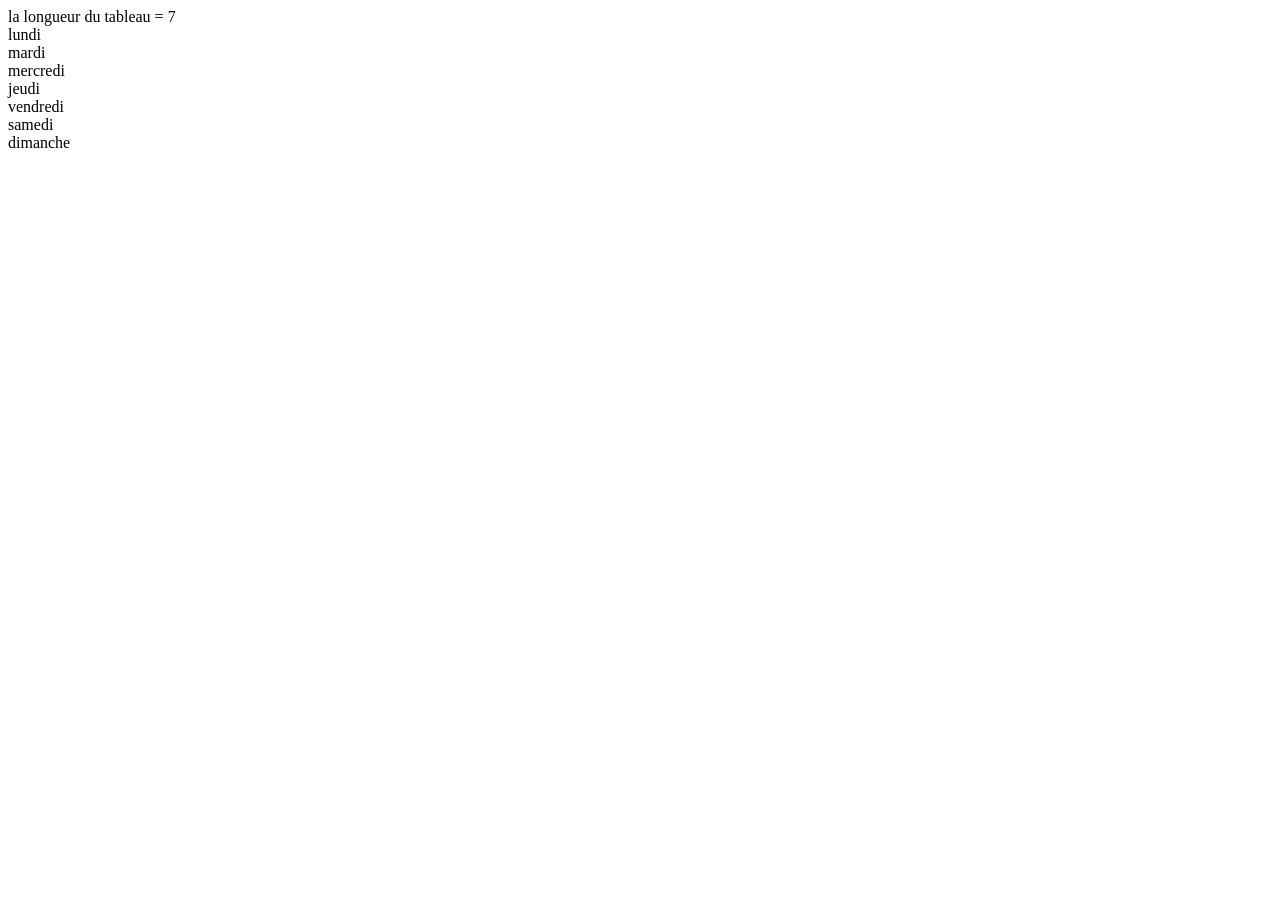
==== developpement/javascript/index.html @ 4f7ebc16 "first commit" ====
<!DOCTYPE html>

<html lang="fr" dir="ltr">
<head>
    <meta charset="utf-8">
    <title>javascript</title>
    <meta name="description" content="debut du javascript">
</head>
<body>
  
<script src="index3.js"></script>
</body>
</html>
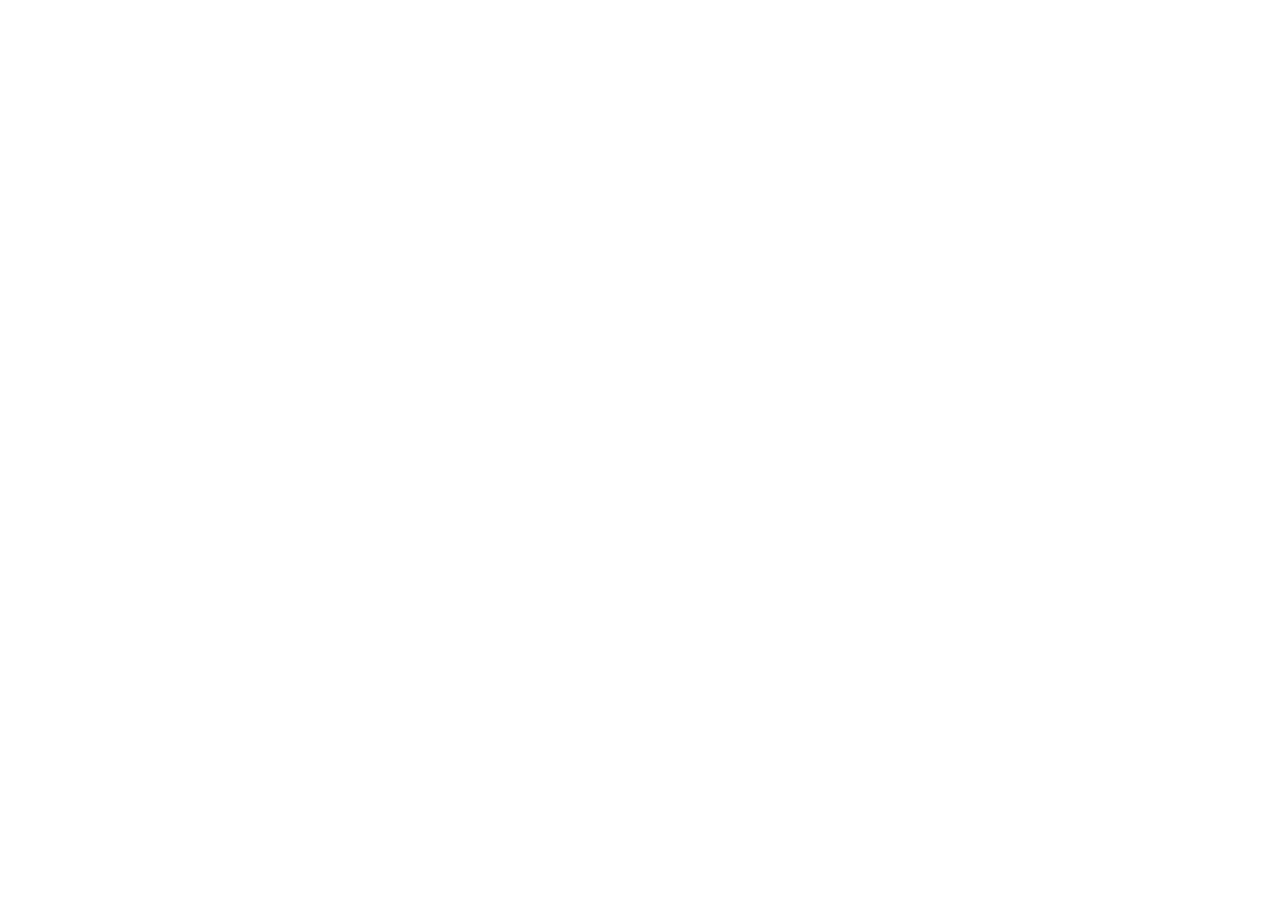
==== commit 2bb4900c: "second commit" ====
--- a/developpement/javascript/index.html
+++ b/developpement/javascript/index.html
@@ -6,8 +6,10 @@
     <title>javascript</title>
     <meta name="description" content="debut du javascript">
 </head>
+</html>
 <body>
-  
-<script src="index3.js"></script>
+
+    
+    
+    <script src="index2.js" type="text/javascript"></script>
 </body>
-</html>
